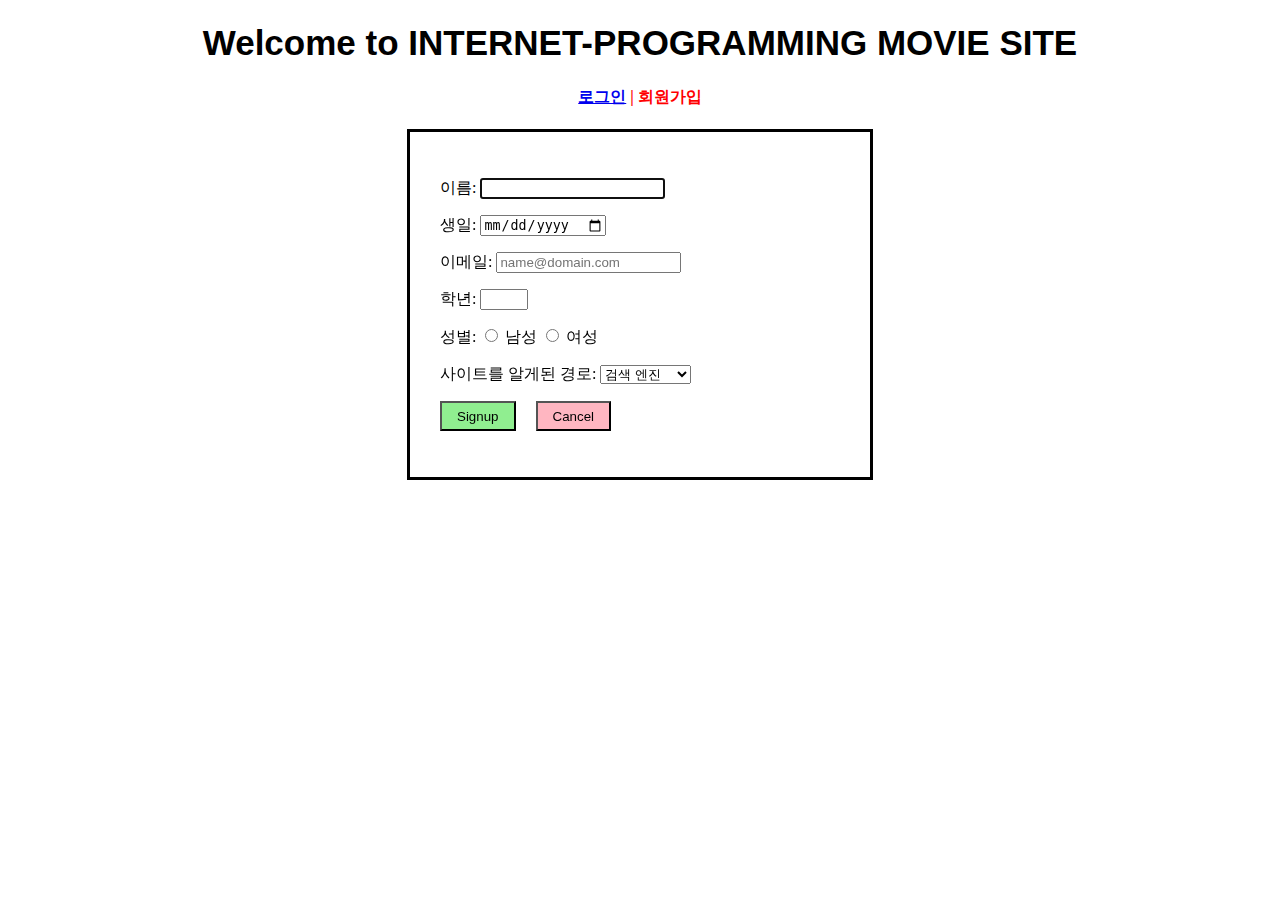
==== LAB2/signup.html @ b654a170 "Hello" ====
<!DOCTYPE html>

<html>
<head>
    <link rel = "stylesheet" type = "text/css" href = "main.css">
    <title>signup.html</title>
</head>
<body>
    <h1>Welcome to INTERNET-PROGRAMMING MOVIE SITE</h1>
    <h4 class = "portal"><a  href = "./login.html">로그인</a> | <a>회원가입</a></h4>
    <div class ="input_div"><p><label>이름: <input name = "name"  autofocus /></label></p>
        <p><label>생일: <input name = "bday" type="date" required /></label></p>
        <p><label>이메일: <input name = "email" type = "email" autocomplete="on"  placeholder="name@domain.com" /></label></p>
        <p><label>학년: <input name = "grade" type = "number" min = "1" max = "4" step = "1"/></label></p>
        <p><label>성별: <input name = "gender" type = "radio"/></label><label>  남성                        </label><input name = "gender" type = "radio"/><label>  여성</label></p>
        <p><label>사이트를 알게된 경로: </label><select name = "how">
            <option selected>검색 엔진</option>
            <option>지인 소개</option>
            <option>에브리타임</option>
            <option>네이버 카페</option></select>
        </p>
    <p><input class = "Signup_button" type="button" value = "Signup" onclick ="location.href = './login.html'"/><input class = "Cancel_button" type="button" value = "Cancel" onclick ="location.href = './login.html'"/></p></div>
</body>
</html>
---- LAB2/main.css ----
h1 {text-align: center;font-size: 35px; font-family: sans-serif;}
    .portal {text-align: center; color: red;}
    .input_div{border: 3px solid black; width: 400px;margin: 0 auto; padding: 30px;}
    .Signup_button{height: 30px; padding-left: 15px;padding-right: 15px; background-color: lightgreen;}
    .Login_button{height: 30px; padding-left: 15px;padding-right: 15px; background-color: lightgreen;}
    .Cancel_button{  height: 30px;margin-left: 20px; padding-left: 15px;padding-right: 15px; background-color: lightpink;}
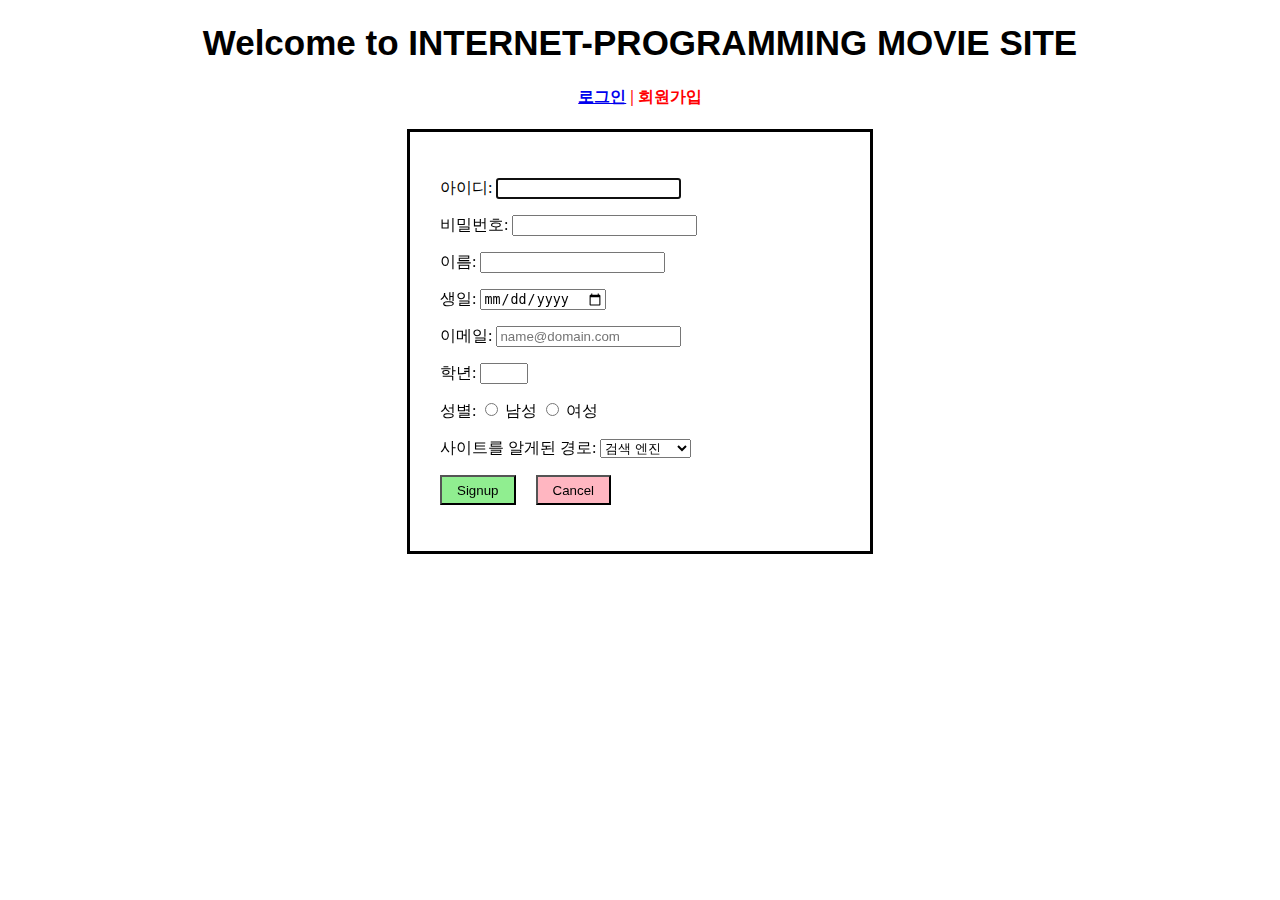
==== commit 88bbfa81: "AA" ====
--- a/LAB2/signup.html
+++ b/LAB2/signup.html
@@ -8,11 +8,14 @@
 <body>
     <h1>Welcome to INTERNET-PROGRAMMING MOVIE SITE</h1>
     <h4 class = "portal"><a  href = "./login.html">로그인</a> | <a>회원가입</a></h4>
-    <div class ="input_div"><p><label>이름: <input name = "name"  autofocus /></label></p>
+    <div class ="input_div">
+        <p><label>아이디: <input name = "id " autocomplete="on" autofocus  /></label></p>
+        <p><label>비밀번호: <input name = "password" type="password" /></label></p>
+        <p><label>이름: <input name = "name" autocomplete="on"  /></label></p>
         <p><label>생일: <input name = "bday" type="date" required /></label></p>
-        <p><label>이메일: <input name = "email" type = "email" autocomplete="on"  placeholder="name@domain.com" /></label></p>
+        <p><label>이메일: <input name = "email" type = "email"  placeholder="name@domain.com" /></label></p>
         <p><label>학년: <input name = "grade" type = "number" min = "1" max = "4" step = "1"/></label></p>
-        <p><label>성별: <input name = "gender" type = "radio"/></label><label>  남성                        </label><input name = "gender" type = "radio"/><label>  여성</label></p>
+        <p><label>성별: <input name = "gender" type = "radio" /></label><label>  남성                        </label><input name = "gender" type = "radio"/><label>  여성</label></p>
         <p><label>사이트를 알게된 경로: </label><select name = "how">
             <option selected>검색 엔진</option>
             <option>지인 소개</option>
